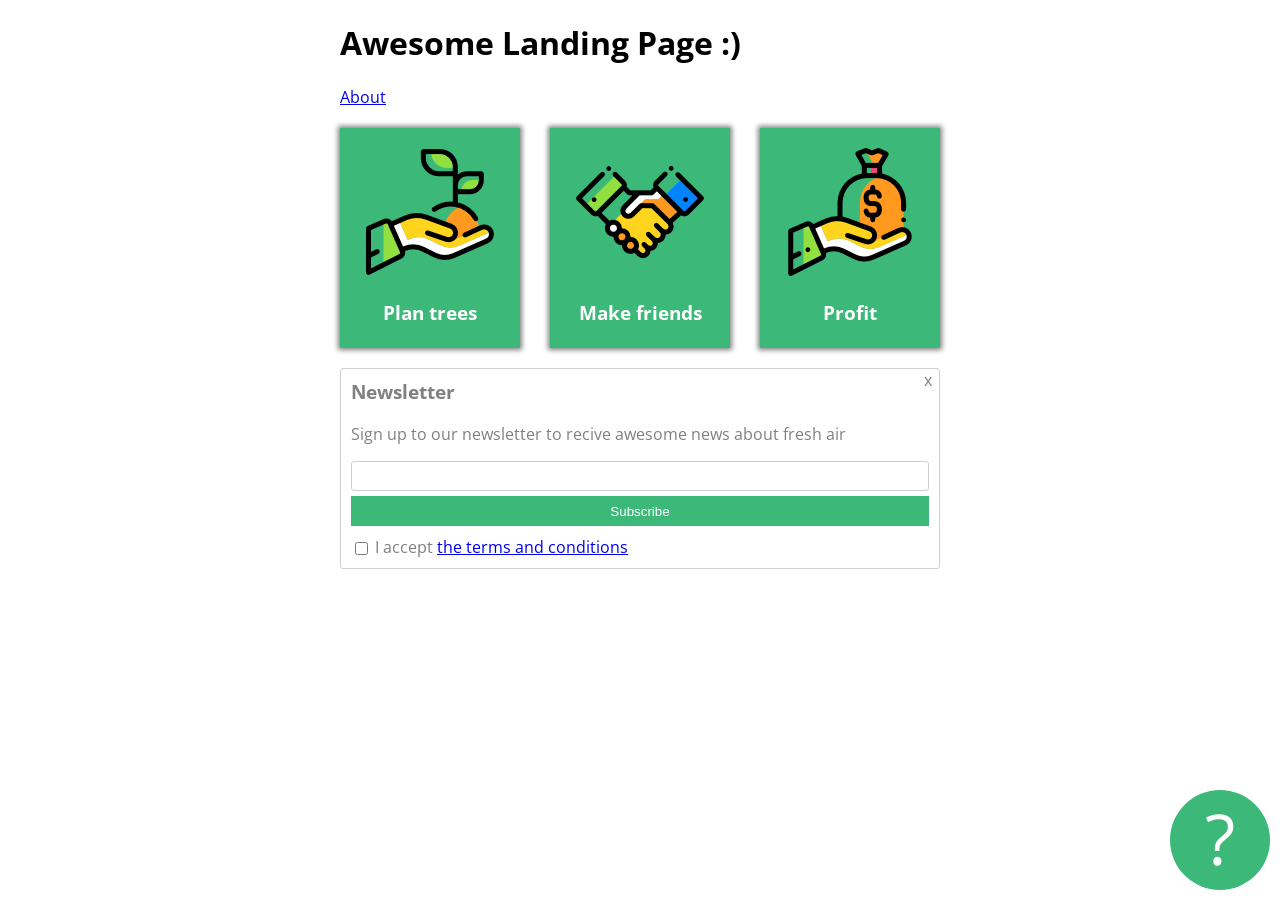
==== index.html @ 53d08d4f "Home and About pages created" ====
<!DOCTYPE html>
<html lang="en" >
<head>
  <meta charset="UTF-8">
  <title>CodePen - Material Review 2</title>
  <link href="https://fonts.googleapis.com/css2?family=Open+Sans&display=swap" rel="stylesheet"> 
  <link rel="stylesheet" href="./style.css">

</head>
<body>
<!-- partial:index.partial.html -->
<div class="container">
  <h1>Awesome Landing Page  :)</h1>

<a href="about.html">
  About
</a>
  
  <div class="card-holder">
  <div class="card">
    <img src="images/tree.png" alt="">
    <h3>Plan trees</h3>
  </div>
   <div class="card">
    <img src="images/deal.png" alt="">
    <h3>Make friends</h3>
<!--      <span>Some text</span> -->
  </div>
   <div class="card">
    <img src="images/money.png" alt="">
    <h3>Profit</h3>
  </div>
<!--      <div class="card">
    <img src="https://github.com/green-fox-academy/stayathome-syllabus/blob/master/week01/assets/money.png?raw=true" alt="">
    <h3>Profit</h3>
  </div> -->
    </div>
  <div class="newsletter-box">
    <h3>Newsletter</h3>
<!--     <h3 id="second">Another one</h3> -->
    <p>Sign up to our newsletter to recive awesome news about fresh air</p>
    
    
    <form action="">
      <input type="email" id="email">
      <button type="submit">Subscribe</button>
      <input id="terms" type="checkbox">
      <label for ="terms">  I accept <a href ="http:/example.com">the terms and conditions</a>
    </form>
      <div class="closex">x</div>
      </div>
      <div class="questioncircle">?</div>
  </div>
  
</div>
<!-- partial -->
  
</body>
</html>
---- style.css ----
.container {
  font-family: 'Open Sans', sans-serif;
  max-width: 600px;
  margin-left: auto;
  margin-right: auto;
}

#email {
  display: block;
  width: 100%;
  border: solid thin #cfcfcf;
  border-radius: 3px;
  padding: 3px;
  height: 30px;
  box-sizing: border-box;
  margin-bottom: 5px;
}

button{
  display: block;
  width: 100%;
  color: white;
  background: #3cb878;
  border: none;
  height: 30px;
  margin-bottom: 10px;
}

.newsletter-box{
  color: grey;
  border: solid thin #cfcfcf;
  border-radius: 3px;
  padding: 10px;
  position: relative;
}

 .newsletter-box h3{
  margin-top: 0px;
}

#terms{
  position: relative;
  top: 2px;
  left: 0px;
}

.closex{
  position: absolute;
  top: 0px;
  right: 7px;
  cursor: pointer;
}
.questioncircle{
  width: 100px;
  height: 100px;
  background: #3cb878;
  border-radius: 50%;
  color: white;
  font-size: 70px;
  text-align: center;
  position: fixed;
  bottom: 10px;
  right: 10px;
}

.card{
  width: 180px;
  background:  #3cb878;
  text-align: center;
  color: white;
  padding-top: 20px;
  padding-bottom: 5px;
  box-shadow: 0px 0px 5px 2px grey;
  
}

.card-holder{
  display: flex;
  justify-content: space-between;
  align-items: center;
  align-content: flex-start;
  margin-bottom: 20px;
  margin-top: 20px;
  flex-direction: row;
  flex-wrap: wrap;
/*   height: 600px */
}
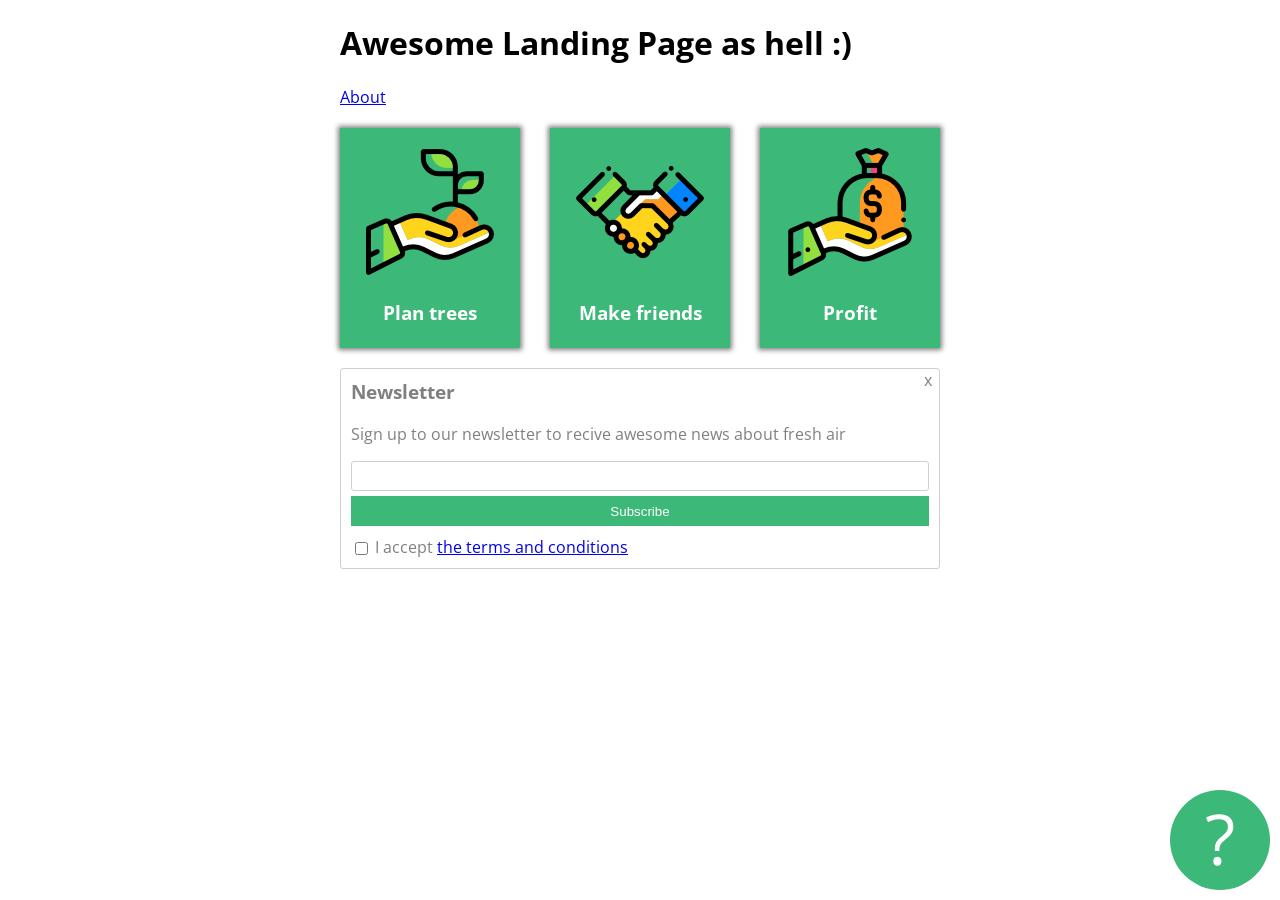
==== commit 90d57c2a: "Improved the h1" ====
--- a/index.html
+++ b/index.html
@@ -10,7 +10,7 @@
 <body>
 <!-- partial:index.partial.html -->
 <div class="container">
-  <h1>Awesome Landing Page  :)</h1>
+  <h1>Awesome Landing Page as hell :)</h1>
 
 <a href="about.html">
   About
